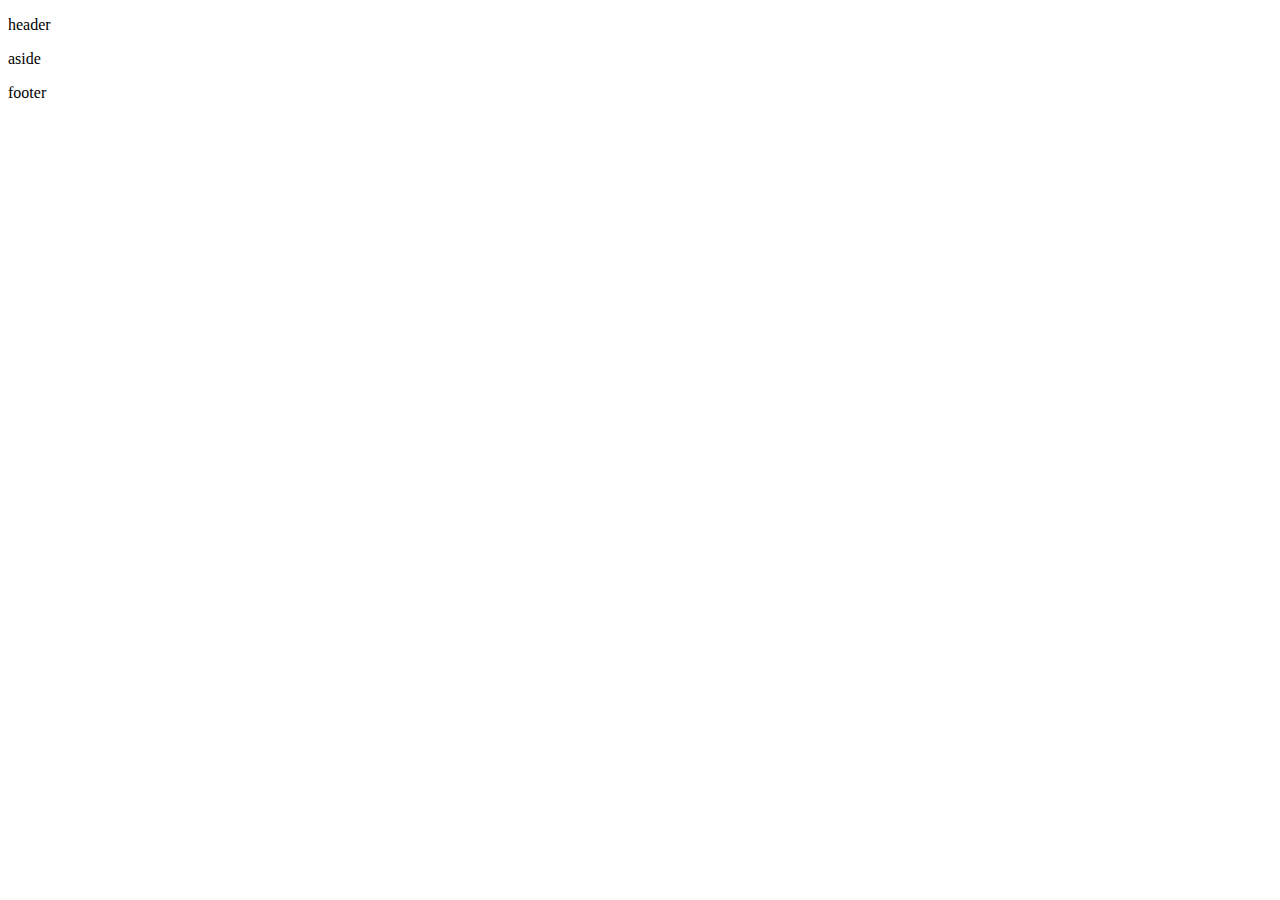
==== index.html @ a5f97610 "css templets start" ====
<!DOCTYPE html>
<html lang="en">
<head>
    <meta charset="UTF-8">
    <meta name="viewport" content="width=device-width, initial-scale=1.0">
    <title>Document</title>
</head>
<body>
    <div id="wrapper">
        <header>
            <p>header</p>
            <nav>
            </nav>
        </header>
        <aside>
            <p>aside</p>
        </aside>
        <footer>
            <p>footer</p>
        </footer>
    </div>
</body>
</html>
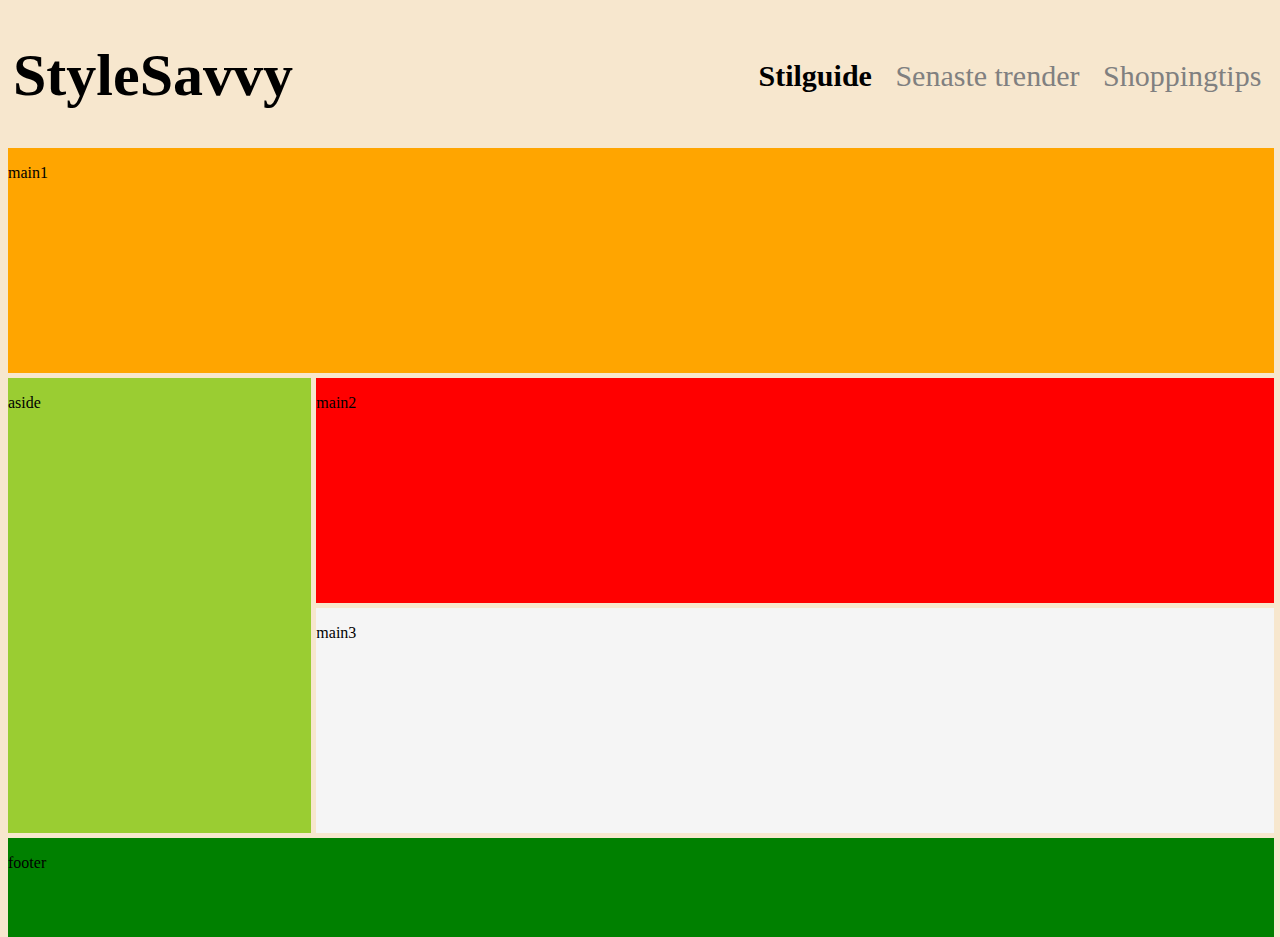
==== commit 9d2972e8: "Header & setup." ====
--- a/index.html
+++ b/index.html
@@ -3,18 +3,36 @@
 <head>
     <meta charset="UTF-8">
     <meta name="viewport" content="width=device-width, initial-scale=1.0">
-    <title>Document</title>
+    <link rel="stylesheet" href="css/css.css"> 
+    <title>StyleSavvy</title>
 </head>
 <body>
     <div id="wrapper">
         <header>
-            <p>header</p>
-            <nav>
+            <h1>StyleSavvy</h1>
+            <nav class="flex1">
+                <a href="http://127.0.0.1:5500/kundenhar2024/index.html" target="_blank" id="lenk">Stilguide</a>
+                <a href="" target="_blank" >Senaste trender</a>
+                <a href="" target="_blank" >Shoppingtips</a>
             </nav>
         </header>
+
         <aside>
             <p>aside</p>
         </aside>
+
+        <main id="main1">
+            <p>main1</p>
+        </main>
+        
+        <main id="main2">
+            <p>main2</p>
+        </main>
+        
+        <main id="main3">
+            <p>main3</p>
+        </main>
+
         <footer>
             <p>footer</p>
         </footer>
--- a/css/css.css
+++ b/css/css.css
@@ -0,0 +1,67 @@
+#wrapper {
+    display: grid;
+    gap: 5px ;
+    height: 100vh;
+    grid-template-columns: 24% 25% 25% 25%;
+    grid-template-rows: 15vh 25vh 25vh 25vh 11vh;
+    grid-template-areas: 
+    'hd hd hd hd'
+    'm1 m1 m1 m1'
+    'as m2 m2 m2'
+    'as m3 m3 m3'
+    'ft ft ft ft';
+}
+
+body{
+    background-color:  #F7E7CE;
+}
+
+#lenk{
+    color: black;
+    font-weight: bold;
+}
+
+.flex1 {
+    margin-left: auto;  
+}
+
+.flex1 a{
+    margin: 8px;
+    color: gray;
+    text-decoration: none;
+}
+
+header{
+    grid-area: hd;
+    justify-content: center;
+    align-items: center;
+    padding: 5px;
+    display: flex;
+    background-color: #F7E7CE;
+    font-size: 30px;
+}
+
+#main1{
+    grid-area: m1;
+    background-color: orange;
+}
+
+#main2{
+    grid-area: m2;
+    background-color: red;
+}
+
+#main3{
+    grid-area: m3;
+    background-color: whitesmoke;
+}
+
+aside {
+    grid-area: as;
+    background-color: yellowgreen;
+}
+
+footer{
+    grid-area: ft;
+    background-color: green;
+}